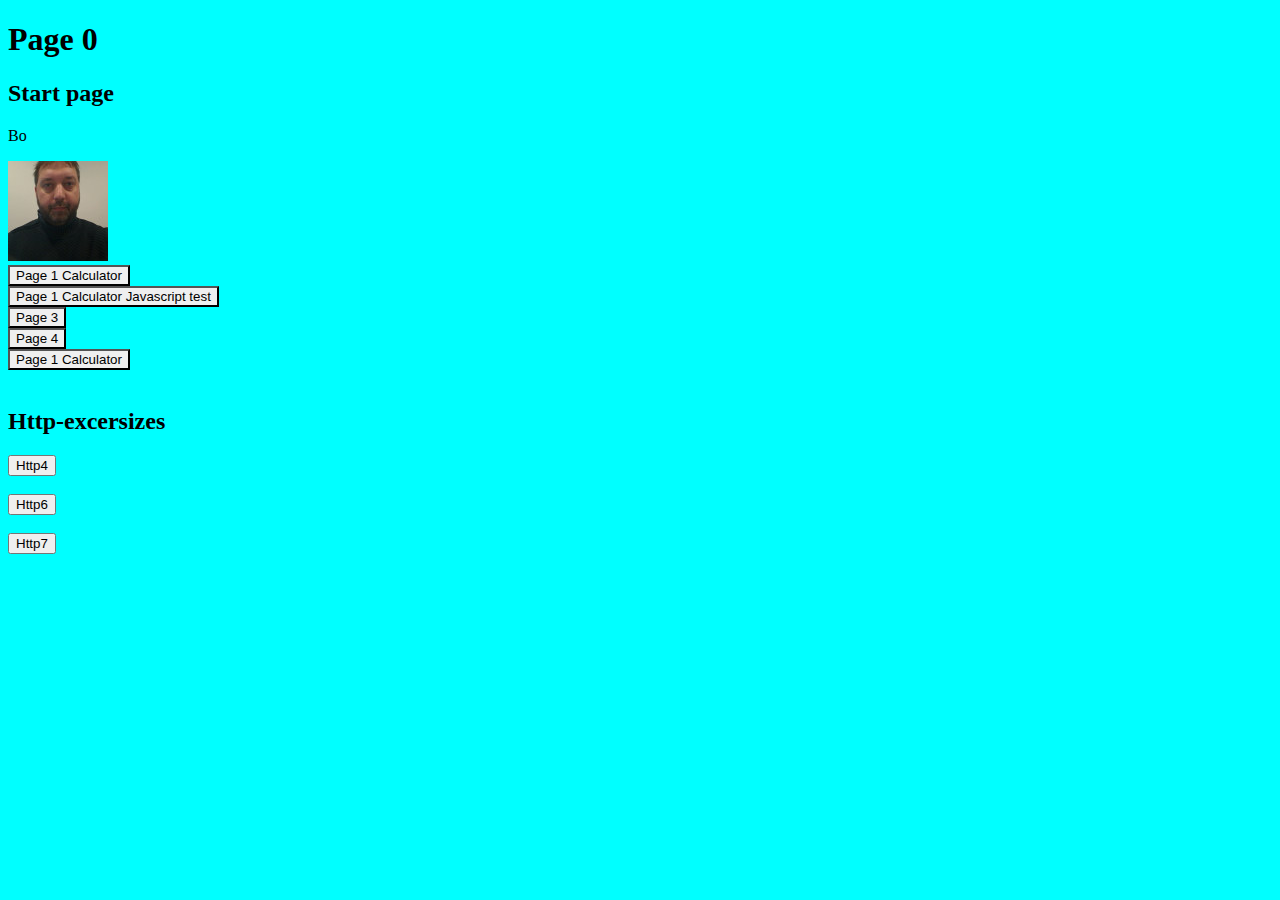
==== src/main/webapp/index.html @ a369d4bd "Http7 virker også nu der var bare sket en fejl i get metoden" ====
<!DOCTYPE html>
<html>
    <head>
        <title>Start Page</title>
        <meta http-equiv="Content-Type" content="text/html; charset=UTF-8">

    </head>
    <body bgcolor="#00ffff">
        <h1>Page 0</h1>
        <h2>Start page</h2>


        <div>
            <p>Bo</p>
            <img src="images/bh.jpg" alt=""/>
        </div>
        <div>
            <button type="button" style="background-color: buttonface" onclick="location.href = 'page1_calculator.html';">Page 1 Calculator</button>
            <br>
            <button type="button" style="background-color: buttonface" onclick="location.href = 'page1_ndCalculator.html';">Page 1 Calculator Javascript test</button>
            <br>
            <button type="button" style="background-color: buttonface" onclick="location.href = 'page3.html';">Page 3</button>
            <br>
            <button type="button" style="background-color: buttonface" onclick="location.href = 'page4 - Dynamic UI manipulation with data obtained via fetch.html';">Page 4</button>
            <br>
            <button type="button" style="background-color: buttonface" onclick="location.href = '';">Page 1 Calculator</button>

        </div>
        <br>
        <h2>Http-excersizes</h2>
        <div>
            <form action="Opgave4Http">
                <input type="submit" name="http4" value="Http4" >

            </form>
            <br>
            <form action="SessionOpg6">
                <input type="submit" name="http6" value="Http6" >

            </form>
            <br>
            <form action="PersistentCookieDemo">
                <input type="submit" name="http7" value="Http7" >

            </form>
            
             

        </div>

    </body>

</html>
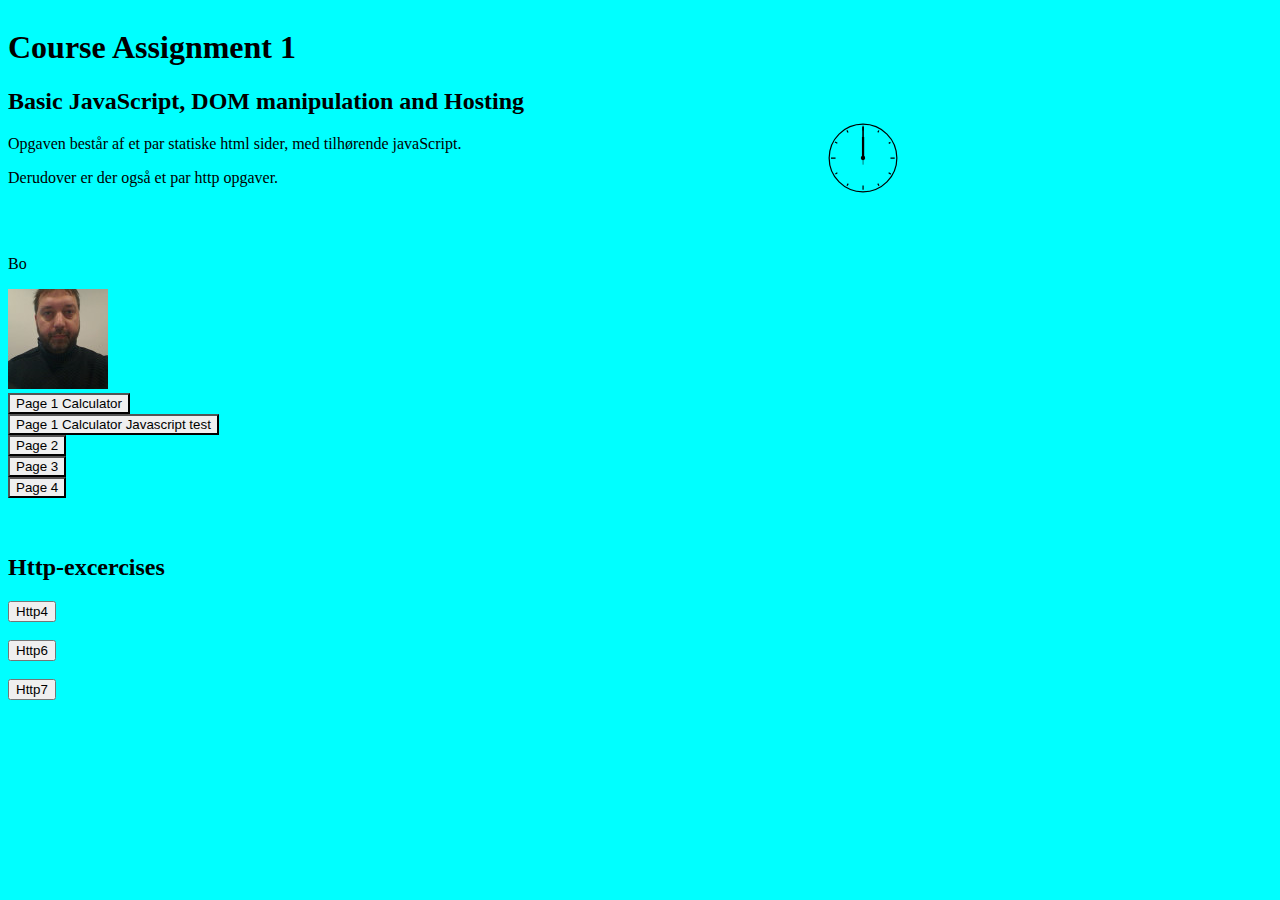
==== commit 391b1dd9: "Har sat uret ud til højre og gjort det mindre" ====
--- a/src/main/webapp/index.html
+++ b/src/main/webapp/index.html
@@ -1,13 +1,48 @@
 <!DOCTYPE html>
 <html>
     <head>
-        <title>Start Page</title>
+        <title>Course Assignment 1</title>
         <meta http-equiv="Content-Type" content="text/html; charset=UTF-8">
 
+        <link href="Calcu_Style.css" rel="stylesheet" type="text/css"/>
+
     </head>
-    <body bgcolor="#00ffff">
-        <h1>Page 0</h1>
-        <h2>Start page</h2>
+    <body >
+        <div class="container">
+              <div class="clockbox">
+            <svg id="clock" xmlns="http://www.w3.org/2000/svg" width="300" height="300" viewBox="0 0 600 600">
+            <g id="face">
+            <circle class="circle" cx="300" cy="300" r="253.9"/>
+            <path class="hour-marks" d="M300.5 94V61M506 300.5h32M300.5 506v33M94 300.5H60M411.3 107.8l7.9-13.8M493 190.2l13-7.4M492.1 411.4l16.5 9.5M411 492.3l8.9 15.3M189 492.3l-9.2 15.9M107.7 411L93 419.5M107.5 189.3l-17.1-9.9M188.1 108.2l-9-15.6"/>
+            <circle class="mid-circle" cx="300" cy="300" r="16.2"/>
+            </g>
+            <g id="hour">
+            <path class="hour-arm" d="M300.5 298V142"/>
+            <circle class="sizing-box" cx="100" cy="100" r="84.6333"/>
+            </g>
+            <g id="minute">
+            <path class="minute-arm" d="M300.5 298V67"/>
+            <circle class="sizing-box" cx="100" cy="100" r="84.6333"/>
+            </g>
+            <g id="second">
+            <path class="second-arm" d="M300.5 350V55"/>
+            <circle class="sizing-box" cx="100" cy="100" r="84.6333"/>
+            </g>
+            </svg>
+        </div>
+            </div>
+            <h1>Course Assignment 1</h1>
+        <script src="jswatch.js" defer></script>
+     
+
+        
+        <h2>Basic JavaScript, DOM manipulation and Hosting</h2>
+        <p>Opgaven består af et par statiske html sider, med tilhørende javaScript.</p>
+        <p>Derudover er der også et par http opgaver.</p>
+        <br>
+
+      
+        <br>
 
 
         <div>
@@ -19,15 +54,18 @@
             <br>
             <button type="button" style="background-color: buttonface" onclick="location.href = 'page1_ndCalculator.html';">Page 1 Calculator Javascript test</button>
             <br>
+            <button type="button" style="background-color: buttonface" onclick="location.href = 'page2.html';">Page 2</button>
+            <br>
             <button type="button" style="background-color: buttonface" onclick="location.href = 'page3.html';">Page 3</button>
             <br>
-            <button type="button" style="background-color: buttonface" onclick="location.href = 'page4 - Dynamic UI manipulation with data obtained via fetch.html';">Page 4</button>
+            <button type="button" style="background-color: buttonface" onclick="location.href = 'page4.html';">Page 4</button>
             <br>
-            <button type="button" style="background-color: buttonface" onclick="location.href = '';">Page 1 Calculator</button>
+            <!--<button type="button" style="background-color: buttonface" onclick="location.href = '';">Page 1 Calculator</button>-->
 
         </div>
         <br>
-        <h2>Http-excersizes</h2>
+        <br>
+        <h2>Http-excercises</h2>
         <div>
             <form action="Opgave4Http">
                 <input type="submit" name="http4" value="Http4" >
@@ -43,8 +81,8 @@
                 <input type="submit" name="http7" value="Http7" >
 
             </form>
-            
-             
+
+
 
         </div>
 
--- a/src/main/webapp/Calcu_Style.css
+++ b/src/main/webapp/Calcu_Style.css
@@ -0,0 +1,123 @@
+/*
+To change this license header, choose License Headers in Project Properties.
+To change this template file, choose Tools | Templates
+and open the template in the editor.
+*/
+/* 
+    Created on : 16-02-2018, 10:07:35
+    Author     : Ticondrus
+*/
+html {
+  box-sizing: border-box;
+  -ms-overflow-style: scrollbar;
+}
+
+*,
+*::before,
+*::after {
+  box-sizing: inherit;
+}
+
+.container {
+  margin-right: auto;
+  margin-left: auto;
+  padding-right: 15px;
+  padding-left: 15px;
+  width: 100%;
+}
+.numStyle{
+    width: 60px; height: 60px; font-size: 40px; margin: 3px; border-radius: 10px;
+}
+
+.numStyleEquals{
+    width: 120px; height: 60px; font-size: 40px; border-radius: 8px; margin: 3px;
+}
+
+.numStyleDisplay{
+    width: 254px; height: 60px; text-align: right; font-size: 30px; margin: 3px;
+}
+
+.flex-container {
+ background-color: #ddd;
+ width: 20%;
+ height: 450px;
+}
+
+/* Layout */
+.main {
+    display: flex;
+    padding: 2em;
+    height: 90vh;
+    justify-content: center;
+    align-items:center;
+}
+
+
+  .clockbox,
+#clock {
+    width: 25%;
+   position:absolute;
+   align-content: center;
+   margin-right: 10%;
+  margin-left: 50%;
+}
+
+
+/* Clock styles */
+.circle {
+    fill: none;
+    stroke: #000;
+    stroke-width: 9;
+    stroke-miterlimit: 10;
+}
+
+.mid-circle {
+    fill: #000;
+}
+.hour-marks {
+    fill: none;
+    stroke: #000;
+    stroke-width: 9;
+    stroke-miterlimit: 10;
+}
+
+.hour-arm {
+    fill: none;
+    stroke: #000;
+    stroke-width: 17;
+    stroke-miterlimit: 10;
+}
+
+.minute-arm {
+    fill: none;
+    stroke: #000;
+    stroke-width: 11;
+    stroke-miterlimit: 10;
+}
+
+.second-arm {
+    fill: none;
+    stroke: #000;
+    stroke-width: 4;
+    stroke-miterlimit: 10;
+}
+
+/* Transparent box ensuring arms center properly. */
+.sizing-box {
+    fill: none;
+}
+
+/* Make all arms rotate around the same center point. */
+/* Optional: Use transition for animation. */
+#hour,
+#minute,
+#second {
+    transform-origin: 300px 300px;
+    transition: transform .5s ease-in-out;
+}
+
+body {
+    background-color: #00ffff;
+    align-content: center;
+        
+}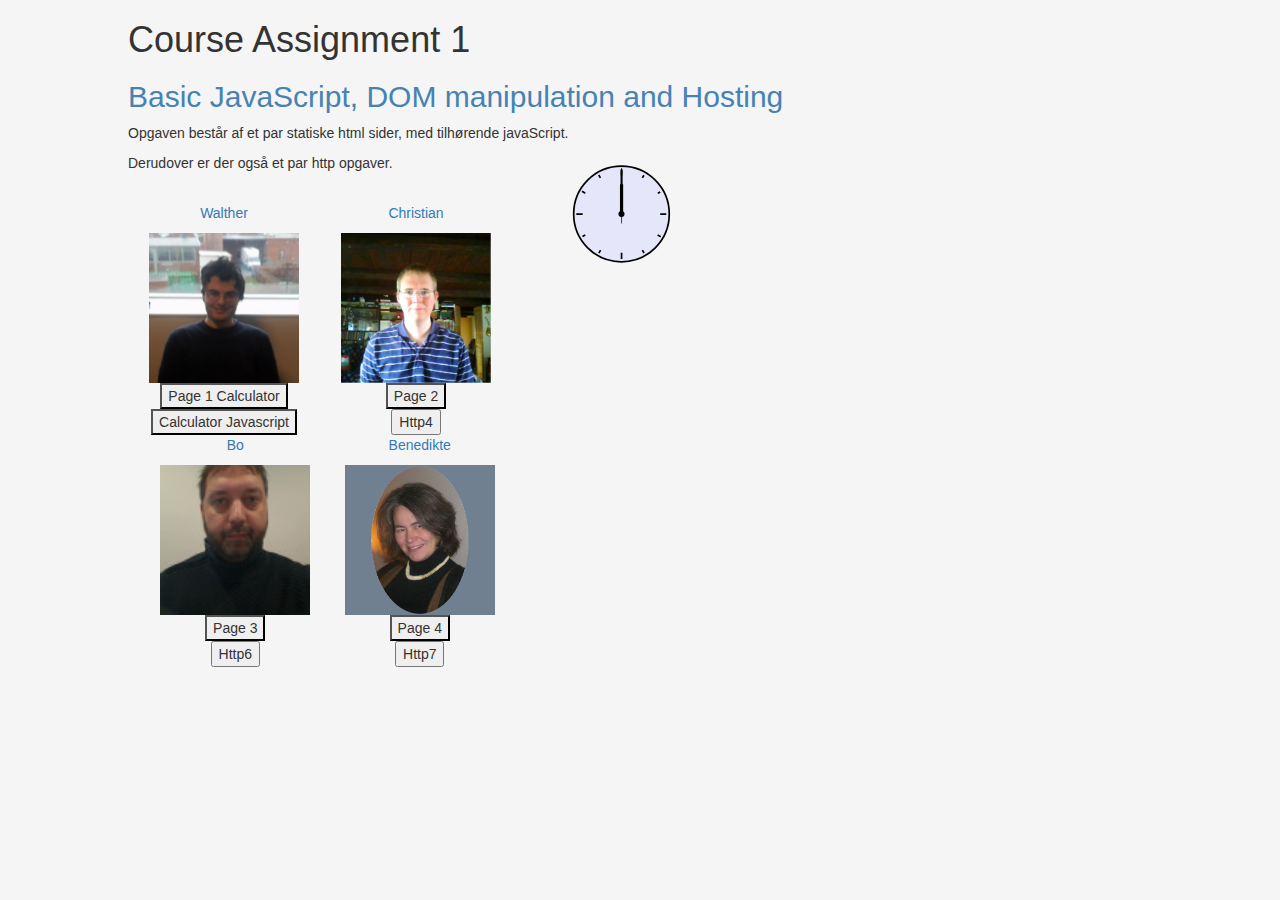
==== commit 71a7fd98: "Det ser pænere ud nu men der er stadig noget med calculatoren" ====
--- a/src/main/webapp/index.html
+++ b/src/main/webapp/index.html
@@ -2,89 +2,119 @@
 <html>
     <head>
         <title>Course Assignment 1</title>
-        <meta http-equiv="Content-Type" content="text/html; charset=UTF-8">
+        <meta charset="utf-8">
+        <meta name="viewport" content="width=device-width, initial-scale=1">
 
-        <link href="Calcu_Style.css" rel="stylesheet" type="text/css"/>
+        <link href="benedikteeva.css" rel="stylesheet" type="text/css"/>
+        <script src="https://ajax.googleapis.com/ajax/libs/jquery/3.3.1/jquery.min.js"></script>
+        <script src="https://maxcdn.bootstrapcdn.com/bootstrap/3.3.7/js/bootstrap.min.js"></script>
+        <link rel="stylesheet" href="https://maxcdn.bootstrapcdn.com/bootstrap/3.3.7/css/bootstrap.min.css">
+        <link href="css/Calcu_Style.css" rel="stylesheet" type="text/css"/>
+        <link href="css/style_1.css" rel="stylesheet" type="text/css"/>
+    </head> 
+    <body >
 
-    </head>
-    <body >
-        <div class="container">
-              <div class="clockbox">
-            <svg id="clock" xmlns="http://www.w3.org/2000/svg" width="300" height="300" viewBox="0 0 600 600">
-            <g id="face">
-            <circle class="circle" cx="300" cy="300" r="253.9"/>
-            <path class="hour-marks" d="M300.5 94V61M506 300.5h32M300.5 506v33M94 300.5H60M411.3 107.8l7.9-13.8M493 190.2l13-7.4M492.1 411.4l16.5 9.5M411 492.3l8.9 15.3M189 492.3l-9.2 15.9M107.7 411L93 419.5M107.5 189.3l-17.1-9.9M188.1 108.2l-9-15.6"/>
-            <circle class="mid-circle" cx="300" cy="300" r="16.2"/>
-            </g>
-            <g id="hour">
-            <path class="hour-arm" d="M300.5 298V142"/>
-            <circle class="sizing-box" cx="100" cy="100" r="84.6333"/>
-            </g>
-            <g id="minute">
-            <path class="minute-arm" d="M300.5 298V67"/>
-            <circle class="sizing-box" cx="100" cy="100" r="84.6333"/>
-            </g>
-            <g id="second">
-            <path class="second-arm" d="M300.5 350V55"/>
-            <circle class="sizing-box" cx="100" cy="100" r="84.6333"/>
-            </g>
-            </svg>
-        </div>
+        <div class="container2">
+            <div class="clockbox">
+                <svg id="clock" xmlns="http://www.w3.org/2000/svg" width="300" height="300" viewBox="0 0 600 600">
+                <g id="face">
+                <circle class="circle" cx="300" cy="300" r="253.9"/>
+                <path class="hour-marks" d="M300.5 94V61M506 300.5h32M300.5 506v33M94 300.5H60M411.3 107.8l7.9-13.8M493 190.2l13-7.4M492.1 411.4l16.5 9.5M411 492.3l8.9 15.3M189 492.3l-9.2 15.9M107.7 411L93 419.5M107.5 189.3l-17.1-9.9M188.1 108.2l-9-15.6"/>
+                <circle class="mid-circle" cx="300" cy="300" r="16.2"/>
+                </g>
+                <g id="hour">
+                <path class="hour-arm" d="M300.5 298V142"/>
+                <circle class="sizing-box" cx="100" cy="100" r="84.6333"/>
+                </g>
+                <g id="minute">
+                <path class="minute-arm" d="M300.5 298V67"/>
+                <circle class="sizing-box" cx="100" cy="100" r="84.6333"/>
+                </g>
+                <g id="second">
+                <path class="second-arm" d="M300.5 350V55"/>
+                <circle class="sizing-box" cx="100" cy="100" r="84.6333"/>
+                </g>
+                </svg>
             </div>
-            <h1>Course Assignment 1</h1>
+        </div>  
         <script src="jswatch.js" defer></script>
-     
 
-        
+
+        <h1>Course Assignment 1</h1>
+
+
+
         <h2>Basic JavaScript, DOM manipulation and Hosting</h2>
         <p>Opgaven består af et par statiske html sider, med tilhørende javaScript.</p>
         <p>Derudover er der også et par http opgaver.</p>
         <br>
+        <div class="container-fluid bg-3 text-center">    
 
-      
+
+            <div class="row">
+
+                <div class="col-sm-3"> 
+                    <a href="https://databuilding01.dk">
+                        <p>Walther</p>
+                        <img src="images/waltherSquare.jpg" alt="Walther" width="150" height="150"/>
+                    </a>  
+                    <br>
+                    <button type="button" style="background-color: buttonface" onclick="location.href = 'page1_calculator.html';">Page 1 Calculator</button>
+                    <br>
+                    <button type="button" style="background-color: buttonface" onclick="location.href = 'page1_ndCalculator.html';">Calculator Javascript</button>
+                </div>
+
+
+                <div class="col-sm-3">
+                    <a href="https://databuilding01.dk">
+                        <p>Christian</p>
+                        <img src="images/Christian.jpg" alt="Christian" width="150" height="150"/>
+                    </a>
+                    <br>            
+                    <button type="button" style="background-color: buttonface" onclick="location.href = 'page2.html';">Page 2</button>
+                    <br>
+                    <form action="Opgave4Http">
+                        <input type="submit" name="http4" value="Http4" >
+                    </form>
+                </div>
+            </div>
+
+            <div class="col-sm-3">
+
+                <a href="https://javadev.dk/">
+                    <p>Bo</p>
+                    <img src="images/bh.jpg" alt="Bo" width="150" height="150"/>
+                </a>
+                <br>
+                <button type="button" style="background-color: buttonface" onclick="location.href = 'page3.html';">Page 3</button>
+                <br>
+                <form action="SessionOpg6">
+                    <input type="submit" name="http6" value="Http6" >                 
+                </form>
+            </div>
+
+            <div class="col-sm-3"> 
+
+                <a href="https://benedikteeva.dk">
+                    <p>Benedikte</p>
+                    <img src="images/authorfoto2.jpg" alt="Benedikte" width="150" height="150"/>
+                </a>
+                <br>
+                <button type="button" style="background-color: buttonface" onclick="location.href = 'page4.html';">Page 4</button>
+                <br>
+                <form action="PersistentCookieDemo">
+                    <input type="submit" name="http7" value="Http7" >
+                </form>
+            </div>
+
+
+        </div><br>
+
         <br>
 
 
-        <div>
-            <p>Bo</p>
-            <img src="images/bh.jpg" alt=""/>
-        </div>
-        <div>
-            <button type="button" style="background-color: buttonface" onclick="location.href = 'page1_calculator.html';">Page 1 Calculator</button>
-            <br>
-            <button type="button" style="background-color: buttonface" onclick="location.href = 'page1_ndCalculator.html';">Page 1 Calculator Javascript test</button>
-            <br>
-            <button type="button" style="background-color: buttonface" onclick="location.href = 'page2.html';">Page 2</button>
-            <br>
-            <button type="button" style="background-color: buttonface" onclick="location.href = 'page3.html';">Page 3</button>
-            <br>
-            <button type="button" style="background-color: buttonface" onclick="location.href = 'page4.html';">Page 4</button>
-            <br>
-            <!--<button type="button" style="background-color: buttonface" onclick="location.href = '';">Page 1 Calculator</button>-->
-
-        </div>
-        <br>
-        <br>
-        <h2>Http-excercises</h2>
-        <div>
-            <form action="Opgave4Http">
-                <input type="submit" name="http4" value="Http4" >
-
-            </form>
-            <br>
-            <form action="SessionOpg6">
-                <input type="submit" name="http6" value="Http6" >
-
-            </form>
-            <br>
-            <form action="PersistentCookieDemo">
-                <input type="submit" name="http7" value="Http7" >
-
-            </form>
 
 
-
-        </div>
 
     </body>
 
--- a/src/main/webapp/css/Calcu_Style.css
+++ b/src/main/webapp/css/Calcu_Style.css
@@ -0,0 +1,145 @@
+/*
+To change this license header, choose License Headers in Project Properties.
+To change this template file, choose Tools | Templates
+and open the template in the editor.
+*/
+/* 
+    Created on : 16-02-2018, 10:07:35
+    Author     : Ticondrus
+*/
+html {
+  box-sizing: border-box;
+  -ms-overflow-style: scrollbar;
+}
+
+*,
+*::before,
+*::after {
+  box-sizing: inherit;
+}
+
+
+.numStyle{
+    width: 60px; height: 60px; font-size: 40px; margin: 3px; border-radius: 10px;
+}
+
+.numStyleEquals{
+    width: 120px; height: 60px; font-size: 40px; border-radius: 8px; margin: 3px;
+}
+
+.numStyleDisplay{
+    width: 254px; height: 60px; text-align: right; font-size: 30px; margin: 3px;
+}
+
+.flex-container {
+ background-color: #ddd;
+ width: 20%;
+ height: 450px;
+}
+
+/* Layout */
+.main {
+    display: flex;
+    padding: 2em;
+    height: 90vh;
+    justify-content: center;
+    align-items:center;
+}
+
+.container2 {
+     margin-left: 33%;
+     margin-top: 5%;
+border-bottom-color: black;
+  padding-right: 10px;
+  padding-left: 15px;
+  width: 100%;
+   position:absolute;
+}
+  .clockbox,
+#clock {
+    width: 30%;
+   align-content: left;
+
+}
+
+
+/* Clock styles */
+.circle {
+    fill: lavender;
+    stroke: #000;
+    stroke-width: 9;
+    stroke-miterlimit: 10;
+}
+
+.mid-circle {
+    fill: #000;
+
+}
+.hour-marks {
+    fill: none;
+    stroke: #000;
+    stroke-width: 9;
+    stroke-miterlimit: 10;
+}
+
+.hour-arm {
+    fill: none;
+    stroke: #000;
+    stroke-width: 17;
+    stroke-miterlimit: 10;
+}
+
+.minute-arm {
+    fill: none;
+    stroke: #000;
+    stroke-width: 11;
+    stroke-miterlimit: 10;
+}
+
+.second-arm {
+    fill: none;
+    stroke: #000;
+    stroke-width: 4;
+    stroke-miterlimit: 10;
+}
+
+/* Transparent box ensuring arms center properly. */
+.sizing-box {
+    fill: none;
+}
+
+/* Make all arms rotate around the same center point. */
+/* Optional: Use transition for animation. */
+#hour,
+#minute,
+#second {
+    transform-origin: 300px 300px;
+    transition: transform .5s ease-in-out;
+}
+
+body {
+    background-color: #ffffff;
+    align-content: center;
+        
+}
+
+div.gallery {
+    margin: 5px;
+    border: 1px solid #ccc;
+    float: left;
+    width: 180px;
+}
+
+div.gallery:hover {
+    border: 1px solid #777;
+}
+
+div.gallery img {
+    width: 100%;
+    height: auto;
+}
+
+div.desc {
+    padding: 15px;
+    text-align: center;
+}--- a/src/main/webapp/css/style_1.css
+++ b/src/main/webapp/css/style_1.css
@@ -0,0 +1,47 @@
+body{ 
+     margin-left: 10%;
+     margin-right: 10%;
+      width:60%;
+      background-color: whitesmoke;
+}
+h1 {
+    text-align: justify;
+}
+h2 {
+    color: steelblue;
+}
+
+h3 {
+    color: steelblue;
+    margin-top: 0px;
+    margin-bottom: 1em;
+}
+
+.container {
+    font-family:sans-serif; 
+    margin:auto;width:60%;
+}
+
+.lists {
+    border: 1px solid; 
+    border-color:
+    steelblue;
+    border-radius: 3px; 
+    float:left; width: 12em;
+    margin-right:2px;
+}
+
+.lists h4 {
+    text-align: center; 
+    color: steelblue
+} 
+
+.lists div {
+    padding: 3px;text-align: center;} .inputs {
+    margin-bottom:12px;
+}
+
+
+.row {
+    
+}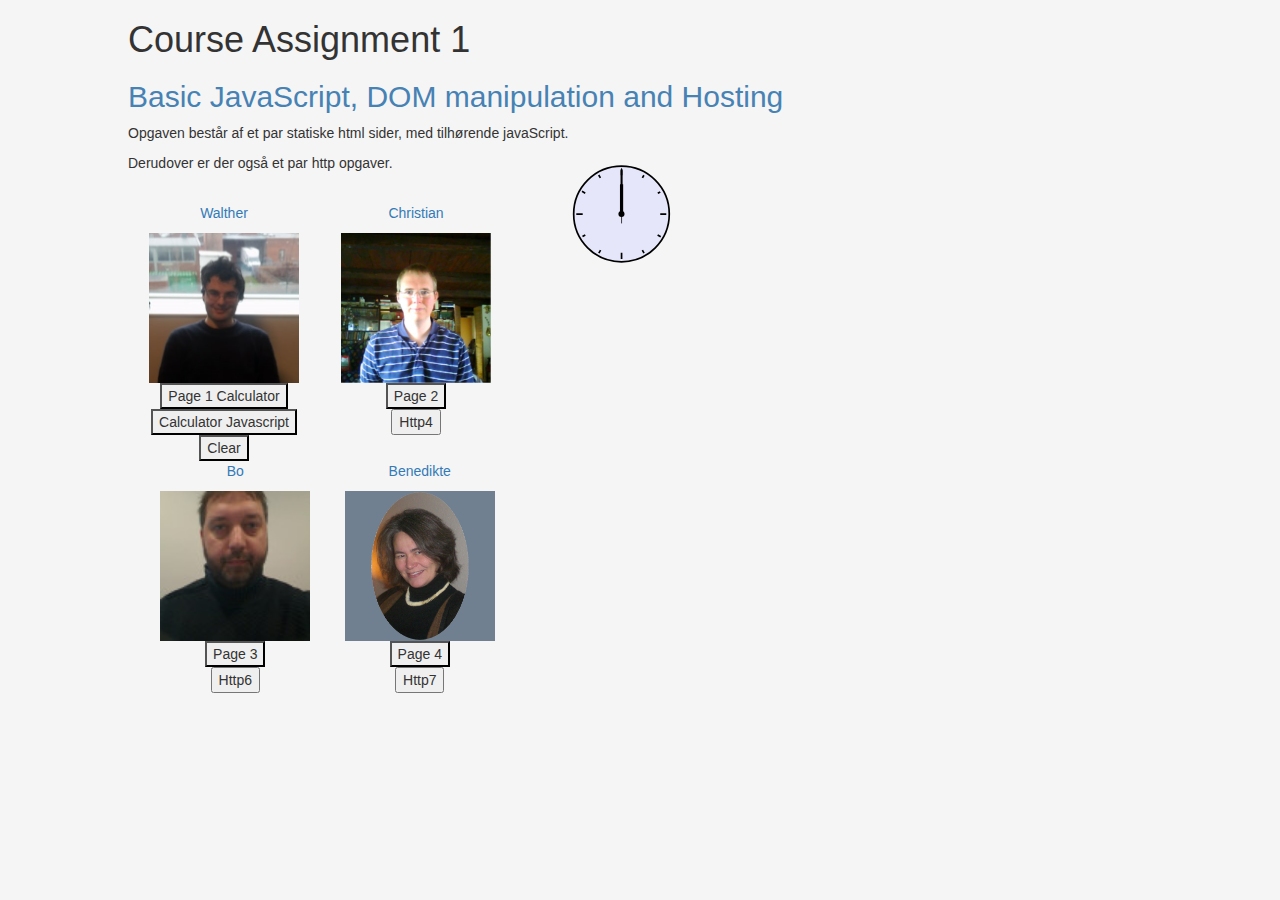
==== commit 104a0f4f: "jeg har arbejdet lidt med javascript calculatoren ligger under clear" ====
--- a/src/main/webapp/index.html
+++ b/src/main/webapp/index.html
@@ -50,7 +50,6 @@
         <br>
         <div class="container-fluid bg-3 text-center">    
 
-
             <div class="row">
 
                 <div class="col-sm-3"> 
@@ -62,6 +61,8 @@
                     <button type="button" style="background-color: buttonface" onclick="location.href = 'page1_calculator.html';">Page 1 Calculator</button>
                     <br>
                     <button type="button" style="background-color: buttonface" onclick="location.href = 'page1_ndCalculator.html';">Calculator Javascript</button>
+                    <br>
+                     <button type="button" style="background-color: buttonface" onclick="location.href = 'page1_JS_Calculator.html';">Clear</button>
                 </div>
 
 
--- a/src/main/webapp/css/Calcu_Style.css
+++ b/src/main/webapp/css/Calcu_Style.css
@@ -123,23 +123,3 @@
         
 }
 
-div.gallery {
-    margin: 5px;
-    border: 1px solid #ccc;
-    float: left;
-    width: 180px;
-}
-
-div.gallery:hover {
-    border: 1px solid #777;
-}
-
-div.gallery img {
-    width: 100%;
-    height: auto;
-}
-
-div.desc {
-    padding: 15px;
-    text-align: center;
-}--- a/src/main/webapp/css/style_1.css
+++ b/src/main/webapp/css/style_1.css
@@ -4,6 +4,8 @@
       width:60%;
       background-color: whitesmoke;
 }
+
+
 h1 {
     text-align: justify;
 }
@@ -22,26 +24,3 @@
     margin:auto;width:60%;
 }
 
-.lists {
-    border: 1px solid; 
-    border-color:
-    steelblue;
-    border-radius: 3px; 
-    float:left; width: 12em;
-    margin-right:2px;
-}
-
-.lists h4 {
-    text-align: center; 
-    color: steelblue
-} 
-
-.lists div {
-    padding: 3px;text-align: center;} .inputs {
-    margin-bottom:12px;
-}
-
-
-.row {
-    
-}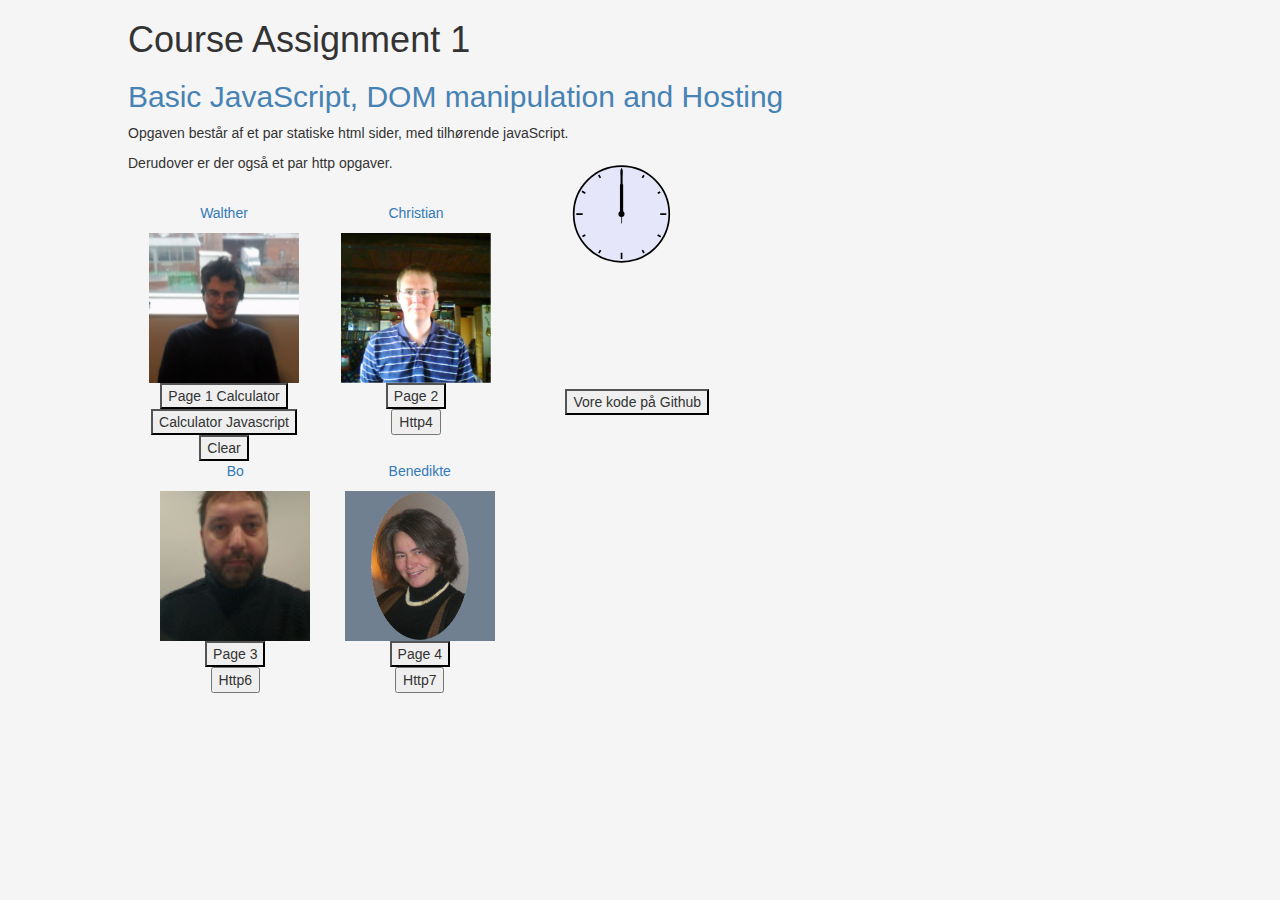
==== commit 3bcf100f: "okay nu er vi vist klar til master" ====
--- a/src/main/webapp/index.html
+++ b/src/main/webapp/index.html
@@ -36,6 +36,8 @@
                 </g>
                 </svg>
             </div>
+              <br>
+                 <button type="button" style="background-color: buttonface" onclick="location.href = 'https://github.com/BoMarconiHenriksen/CA1_Spring2018';">Vore kode på Github</button>
         </div>  
         <script src="jswatch.js" defer></script>
 
@@ -92,6 +94,7 @@
                 <form action="SessionOpg6">
                     <input type="submit" name="http6" value="Http6" >                 
                 </form>
+              
             </div>
 
             <div class="col-sm-3"> 
@@ -113,9 +116,7 @@
 
         <br>
 
-
-
-
+     
 
     </body>
 
--- a/src/main/webapp/css/style_1.css
+++ b/src/main/webapp/css/style_1.css
@@ -24,3 +24,6 @@
     margin:auto;width:60%;
 }
 
+.bottombou{
+      margin-bottom: 0px;
+}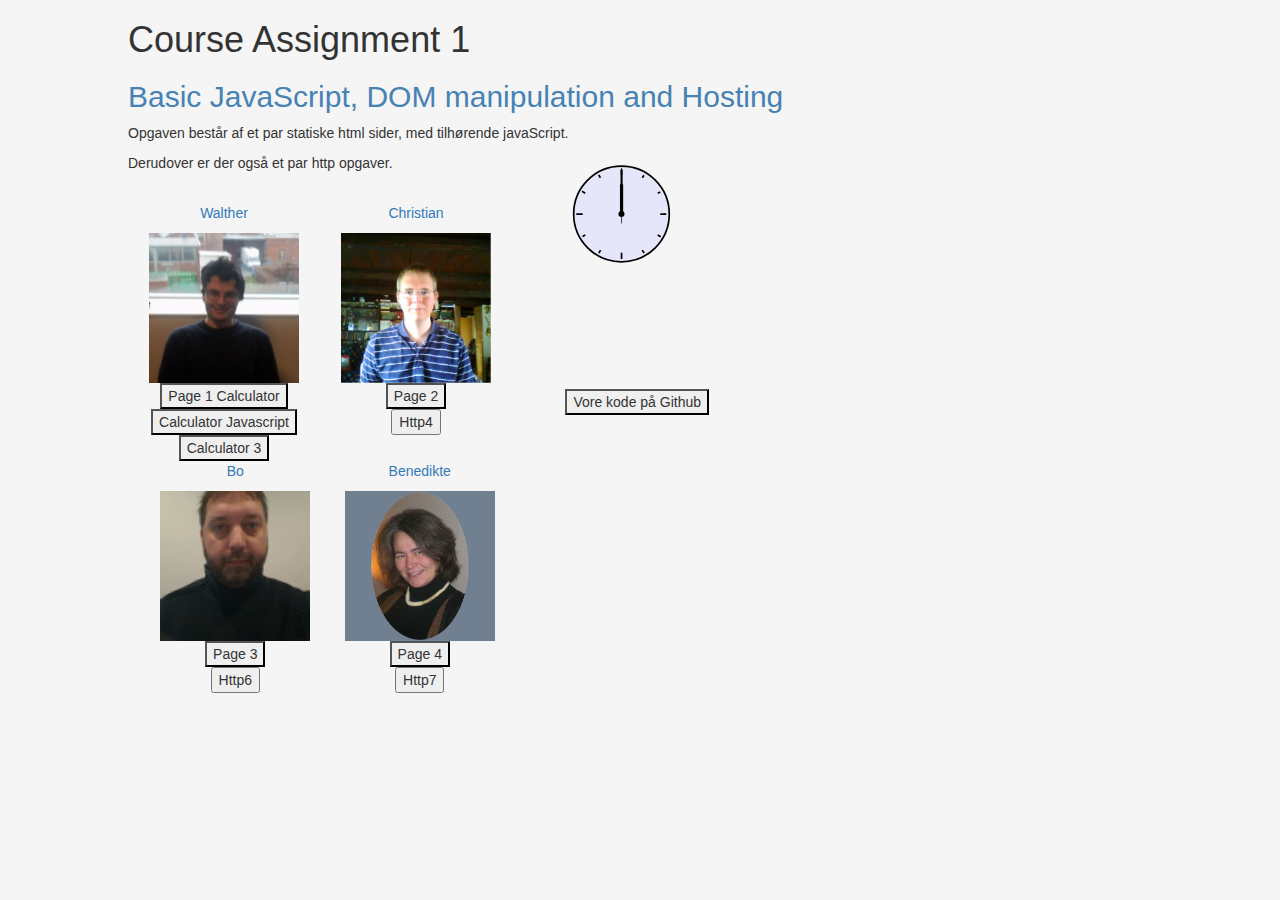
==== commit 27736826: "Update index.html" ====
--- a/src/main/webapp/index.html
+++ b/src/main/webapp/index.html
@@ -64,7 +64,7 @@
                     <br>
                     <button type="button" style="background-color: buttonface" onclick="location.href = 'page1_ndCalculator.html';">Calculator Javascript</button>
                     <br>
-                     <button type="button" style="background-color: buttonface" onclick="location.href = 'page1_JS_Calculator.html';">Clear</button>
+                     <button type="button" style="background-color: buttonface" onclick="location.href = 'page1_JS_Calculator.html';">Calculator 3</button>
                 </div>
 
 
